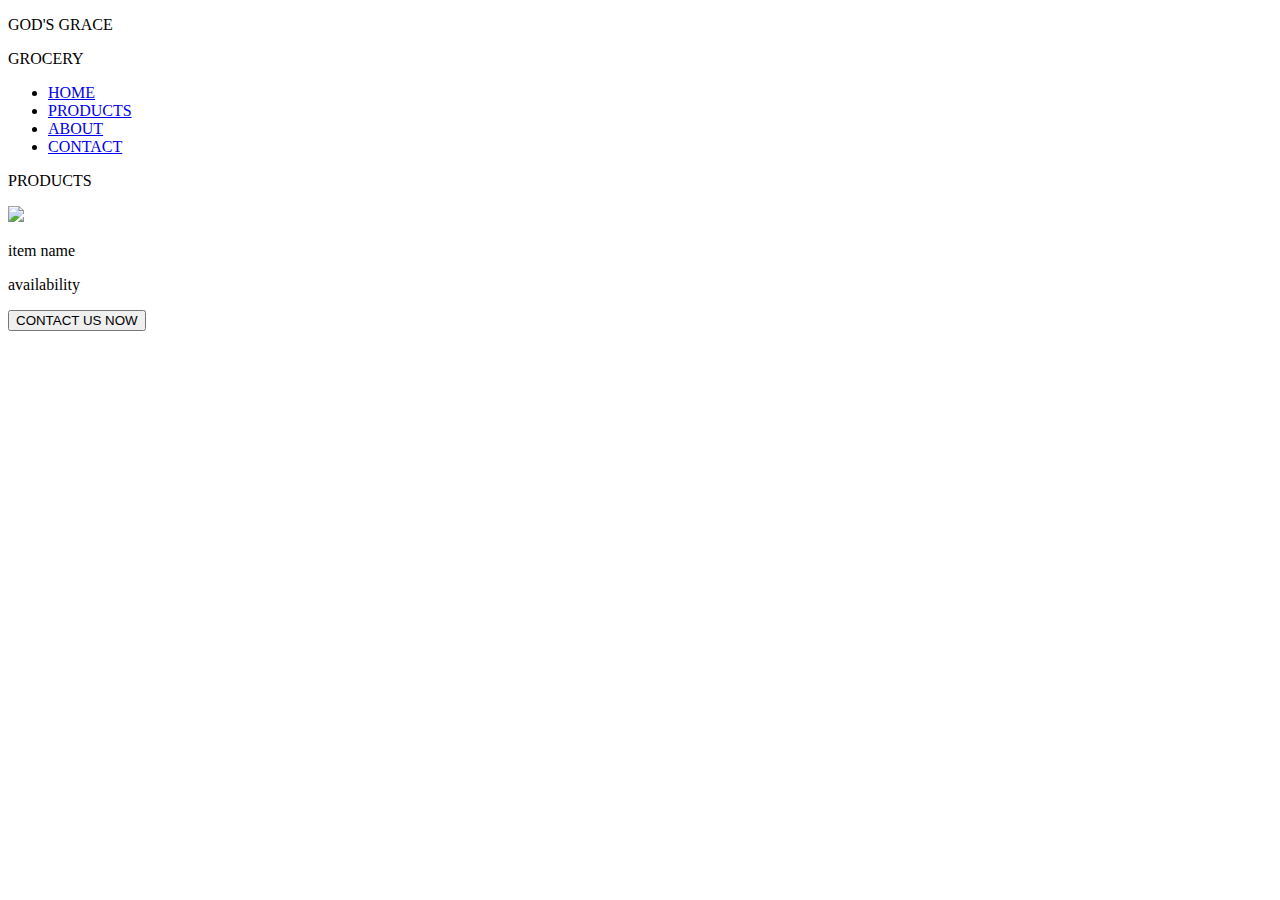
==== products.html @ d5b3fd1d "define basic structure of products page" ====
<!DOCTYPE html>
<html>
    <head>
        <link href="css/products.css" type="text/css" rel="stylesheet"/>
    </head>
    <body>
        <section>
             <heading>
                <div id="heading-cont">
                <div><p>GOD'S GRACE</p>
                    <p>GROCERY</p></div>
                <div>
                    <nav>
                        <ul>
                            <li><a href="#">HOME</a></li>
                            <li><a href="#">PRODUCTS</a></li>
                            <li><a href="#">ABOUT</a></li>
                            <li><a href="#">CONTACT</a></li>
                        </ul>
                    </nav>
                </div>
                    <div></div></div>
            </heading>
        </section>
        <section>
            <div>
                <div><p>PRODUCTS</p></div>
                <div>
                    <div>
                        <div>
                            <img src="#"/>
                        </div>
                        <div>
                            <p>item name</p>
                            <p>availability</p>
                        </div>
                    </div>
                </div>
                <div><button>CONTACT US NOW</button></div>
            </div>
        </section>
    </body>
</html>
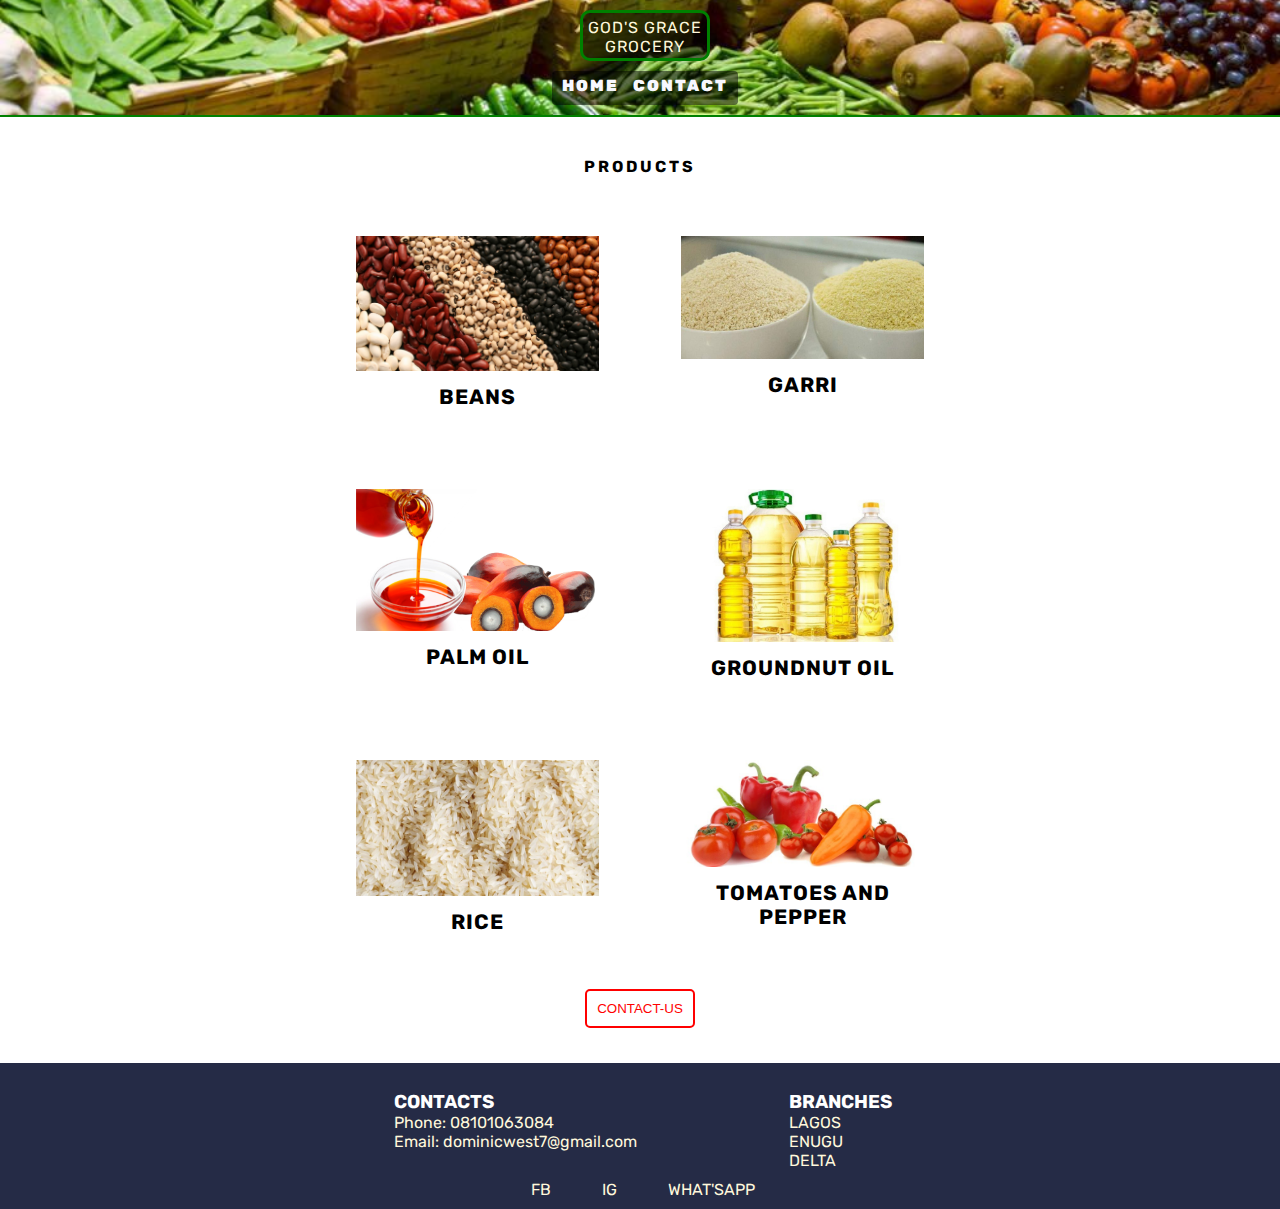
==== commit 520f68f3: "add css styling and image assets" ====
--- a/products.html
+++ b/products.html
@@ -1,43 +1,114 @@
 <!DOCTYPE html>
 <html>
     <head>
+        <link href="https://fonts.googleapis.com/icon?family=Material+Icons" rel="stylesheet">
+        <link 
+href="https://fonts.googleapis.com/css?family=Rubik" rel="stylesheet"/>
+        <link href="css/effects.css" type="text/css" rel="stylesheet" />
         <link href="css/products.css" type="text/css" rel="stylesheet"/>
     </head>
     <body>
+            <div id="myModal" class="modal">
+    <!-- dialog box content -->
+    <div class="modal-content">
+      <span class="close">&times;</span>
+      <div id="type">Contact us
+        <div></div></div>
+      <div class="contact">
+          <i class="material-icons">phone</i> <span>Let's talk</span>
+        </div>
+          <p class="contact-info">09058413556</p>      
+        <div class="contact">
+            <i class="material-icons">mail</i> <span>GENERAL SUPPORT</span>
+        </div> 
+        <p class="contact-info">anthonybrown.20a@gmail.com</p>  
+      <div class="contact"></div>
+    </div>
+  </div>
         <section>
              <heading>
                 <div id="heading-cont">
-                <div><p>GOD'S GRACE</p>
-                    <p>GROCERY</p></div>
+                <div id="heading-f"><p>GOD'S GRACE</p>
+                <p id="title-s">GROCERY</p></div>
                 <div>
-                    <nav>
+                    <nav id="nav">
                         <ul>
-                            <li><a href="#">HOME</a></li>
-                            <li><a href="#">PRODUCTS</a></li>
-                            <li><a href="#">ABOUT</a></li>
+                            <li><a href="index.html">HOME</a></li>
                             <li><a href="#">CONTACT</a></li>
                         </ul>
                     </nav>
                 </div>
-                    <div></div></div>
+                    </div>
             </heading>
         </section>
-        <section>
-            <div>
-                <div><p>PRODUCTS</p></div>
+        <section id="s-2">
+            <div id="title-cont"><p>PRODUCTS</p></div>
+            <div id="card-cont">
+            <div class="card">
+                <div class="img-cont">
+                    <img src="images/rawbeans.jpg" alt="beans"/>
+                </div>
+                <div class="title"><p>BEANS</p></div>
+            </div>           
+            <div class="card">
+                <div class="img-cont">
+                    <img src="images/garri.jpg" alt="beans"/>
+                </div>
+                <div class="title"><p>GARRI</p></div>
+            </div>          
+            <div class="card">
+                <div class="img-cont">
+                    <img src="images/palm-oil.png" alt="beans"/>
+                </div>
+                <div class="title"><p>PALM OIL</p></div>
+            </div>          
+            <div class="card">
+                <div class="img-cont">
+                    <img src="images/groundnut%20oil.jpg" alt="beans"/>
+                </div>
+                <div class="title"><p>GROUNDNUT OIL</p></div>
+            </div>          
+            <div class="card">
+                <div class="img-cont">
+                    <img src="images/rice.jpg" alt="beans"/>
+                </div>
+                <div class="title"><p>RICE</p></div>
+            </div>                  
+            <div class="card">
+                <div class="img-cont">
+                    <img src="images/tomato-pepper.jpg" alt="beans"/>
+                </div>
+                <div class="title"><p>TOMATOES AND PEPPER</p></div>
+                </div></div>
+            <div id="btn-cont"><button>CONTACT-US</button></div>
+        </section>
+                <footer>
+            <div id="footer">
+                <div id="info">
                 <div>
-                    <div>
-                        <div>
-                            <img src="#"/>
-                        </div>
-                        <div>
-                            <p>item name</p>
-                            <p>availability</p>
-                        </div>
-                    </div>
+                    <h3>CONTACTS</h3>
+                    <ul>
+                        <li><span>Phone:</span> 08101063084</li>
+                        <li><span>Email:</span> dominicwest7@gmail.com</li>
+                    </ul>
+                </div> 
+                <div>
+                    <h3>BRANCHES</h3>
+                    <ul>
+                        <li>LAGOS</li>
+                        <li>ENUGU</li>
+                        <li>DELTA</li>
+                    </ul>
+                    </div></div>
+                 <div id="last-div">
+                    <ul id="footer-ul">
+                       <div>
+                        <li>FB</li>
+                        <li>IG</li>
+                           <li>WHAT'SAPP</li></div>
+                    </ul>
                 </div>
-                <div><button>CONTACT US NOW</button></div>
             </div>
-        </section>
+        </footer>
     </body>
 </html>--- a/css/effects.css
+++ b/css/effects.css
@@ -0,0 +1,73 @@
+.modal {
+  display: none; /* Hidden by default */
+  position: fixed; /* Stay in place */
+  z-index: 1; /* Sit on top */
+  left: 0;
+  top: 0;
+  width: 100%; /* Full width */
+  height: 100%;/* Full height */
+  overflow: auto; /* Enable scroll if needed */
+  background-color: rgba(0,0,0,0.9); /* Black w/ opacity */  
+  margin:0;    
+}
+/* Modal Content/Box */
+.modal-content {
+  background-color:rgba(0,0,0,.75);
+  margin: 15% auto; /* 15% from the top and centered */
+  padding: 10px;
+  border-radius:3px;
+  width: 85%; /* Could be more or less, depending on screen size */
+  min-width: 250px;
+  max-width:350px;
+  height:280px;
+  font-family:Rubik;
+}
+
+#type{
+  text-align: center;
+  font-size:1.6em;
+  color:white;
+  font-weight:bold;
+  padding-top:20px;
+  padding-left:10px;
+  margin-top: 20px;
+}
+#type div{
+    height:1px;
+    width:50%;
+    margin: auto;
+    background-color: #ccc;
+    margin-top: 5px;
+}
+
+.close {
+  color: #ffffff;
+  float: right;
+  font-size: 28px;
+  font-weight: bold;
+  padding-right: 5px;
+}
+
+.close:hover,
+.close:focus {
+  color: grey;
+  text-decoration: none;
+  cursor: pointer;
+}
+.contact{
+    display: flex;
+    align-items: center;
+    margin:29px 0;
+    color:lightgray;
+}
+.contact span{
+    margin-left: 10px;
+}
+.contact-info{
+    color:lightgray;
+    font-size:.75em;
+    padding-left: 10px;
+}
+i{
+    color:green;
+}--- a/css/products.css
+++ b/css/products.css
@@ -0,0 +1,134 @@
+*{padding:0px;margin:0px;}
+body{
+    font-family: Rubik;
+}
+#heading-cont{
+    background-image: url('../images/foodstuffs1.jpg');
+    padding:10px 0 10px 10px;
+    background-size: cover;
+    background-position: center;
+    background-color: #fff;
+    border-bottom: 2px solid green;
+    display: flex;
+    flex-direction: column;
+    align-items: center;
+    justify-content:center
+}
+#heading-f{
+    background-color:rgba(0,0,0,.5);
+    color:cornsilk;
+    padding:5px;
+    border-radius: 10px;
+    height:35px;
+    border:3px solid green;
+    letter-spacing: 1px;
+}
+#title-s{
+    text-align: center;
+    letter-spacing: 1px;
+}
+#nav{
+    text-align: center;
+    margin-top: 10px;
+    background-color:rgba(0,0,0,.5);
+    border-radius:4px;
+    padding:5px;
+}
+ul{
+    list-style: none;
+}
+#nav li{
+    margin-bottom: 5px;
+    margin-right: 5px;
+    margin-left: 5px;
+    display: inline-block;
+}
+li a{
+    text-decoration: none;
+    color:ghostwhite;
+    letter-spacing: 2px;
+    font-weight: 900;
+}
+a:hover{
+    font-weight: 900;
+    text-decoration: underline;
+}
+#title-cont{
+    margin:20px 0px;
+    display:flex;
+    justify-content: center;
+}
+#title-cont p{
+    font-weight:bold;
+    letter-spacing: 3px;
+}
+.card{
+    width:75%;
+    margin:40px auto;
+    max-width:400px;
+}
+.img-cont{
+
+}
+img{
+    width:100%;
+    height:100%;
+}
+.title{
+    text-align: center;
+    margin-top:10px;
+    font-weight: bold;
+    font-size: 1.3em;
+    letter-spacing: 1px;
+}
+#s-2{
+    padding:20px;
+}
+#btn-cont{
+    text-align: center;
+    margin:15px 0;
+}
+#btn-cont button{
+    border:2px solid red;
+    padding:10px;
+    background: none;
+    border-radius: 5px;
+    color:red;
+}
+#btn-cont button:hover{
+    background-color: red;
+    color:#fff;
+    font-weight:bold;
+}
+#footer{
+    background-color: #252b46;
+    padding:28px 0 0 5px;
+    color:cornsilk;
+}
+#last-div{
+    padding:10px;
+    max-width:550px;
+    margin: auto;
+}
+h3{color:white}
+#footer-ul div{
+    display: flex;
+    justify-content: space-around;
+    width:50%;
+    margin: auto;
+}
+@media all and (min-width:560px){
+    #card-cont{
+        display: grid;
+        grid-template-columns: 1fr 1fr;
+        max-width:650px;
+        margin:auto;
+    }
+    #info{
+        display: flex;
+        justify-content: space-around;
+        max-width:650px;
+        width:75%;
+        margin:auto;
+    }
+}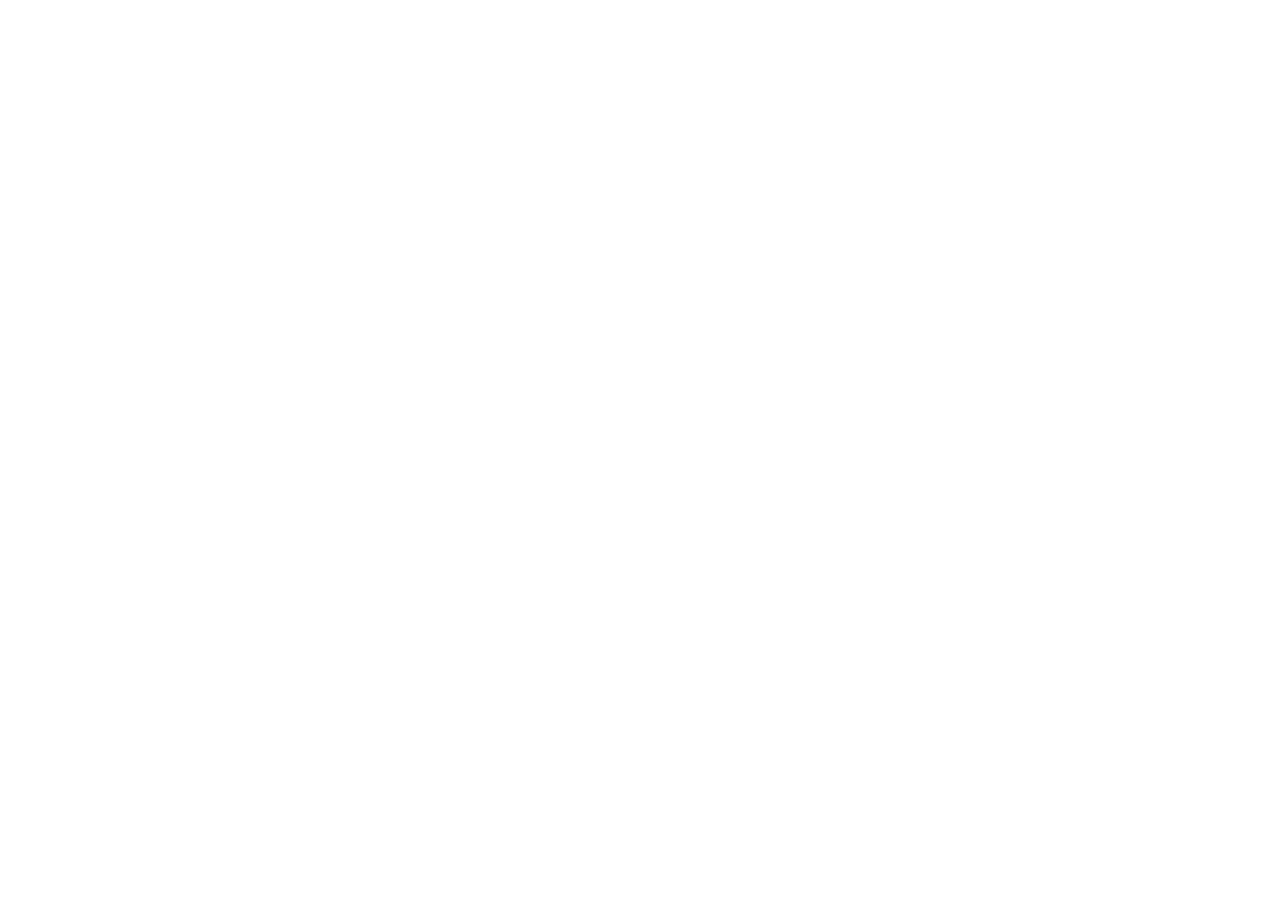
==== commit b0fcdaf9: "add javascript, whatsapp share and some image assets" ====
--- a/products.html
+++ b/products.html
@@ -1,6 +1,8 @@
 <!DOCTYPE html>
 <html>
     <head>
+        <title>GROCERY | PRODUCTS</title>
+
         <link href="https://fonts.googleapis.com/icon?family=Material+Icons" rel="stylesheet">
         <link 
 href="https://fonts.googleapis.com/css?family=Rubik" rel="stylesheet"/>
@@ -21,20 +23,28 @@
         <div class="contact">
             <i class="material-icons">mail</i> <span>GENERAL SUPPORT</span>
         </div> 
-        <p class="contact-info">anthonybrown.20a@gmail.com</p>  
-      <div class="contact"></div>
+        <p class="contact-info"><a href="mailto:anthonybrown.20a@gmail.com">anthonybrown.20a@gmail.com</a></p>  
+      <div class="contacts">
+            <a href="#">
+                CONTACT US ON
+                <svg xmlns="http://www.w3.org/2000/svg" xmlns:xlink="http://www.w3.org/1999/xlink" aria-hidden="true" focusable="false" width="1.56em" height="1.4em" style="-ms-transform: rotate(360deg); -webkit-transform: rotate(360deg); transform: rotate(360deg);" preserveAspectRatio="xMidYMid meet" viewBox="0 0 464 488"><path d="M462 228q0 93-66 159t-160 66q-56 0-109-28L2 464l40-120q-32-54-32-116q0-93 66-158.5T236 4t160 65.5T462 228zM236 39q-79 0-134.5 55.5T46 228q0 62 36 111l-24 70l74-23q49 31 104 31q79 0 134.5-55.5T426 228T370.5 94.5T236 39zm114 241q-1-1-10-7q-3-1-19-8.5t-19-8.5q-9-3-13 2q-1 3-4.5 7.5t-7.5 9t-5 5.5q-4 6-12 1q-34-17-45-27q-7-7-13.5-15t-12-15t-5.5-8q-3-7 3-11q4-6 8-10l6-9q2-5-1-10q-4-13-17-41q-3-9-12-9h-11q-9 0-15 7q-19 19-19 45q0 24 22 57l2 3q2 3 4.5 6.5t7 9t9 10.5t10.5 11.5t13 12.5t14.5 11.5t16.5 10t18 8.5q16 6 27.5 10t18 5t9.5 1t7-1t5-1q9-1 21.5-9t15.5-17q8-21 3-26z" fill="#fff"/></svg></a>
+          <!--<a href="#"><span class="iconify" data-icon="brandico:facebook-rect" data-inline="false"></span></a> -->
+        </div>
     </div>
   </div>
         <section>
              <heading>
                 <div id="heading-cont">
+                 <div id="social-icons">
+                    <a href="https://api.whatsapp.com/send?phone=2349058413556&text=Hello%20i%20will%20like%20to%20order%20some%20groceries%20from%20your%20store"><svg xmlns="http://www.w3.org/2000/svg" xmlns:xlink="http://www.w3.org/1999/xlink" aria-hidden="true" focusable="false" width="1.66em" height="1.2em" style="-ms-transform: rotate(360deg); -webkit-transform: rotate(360deg); transform: rotate(360deg);" preserveAspectRatio="xMidYMid meet" viewBox="0 0 464 488"><path d="M462 228q0 93-66 159t-160 66q-56 0-109-28L2 464l40-120q-32-54-32-116q0-93 66-158.5T236 4t160 65.5T462 228zM236 39q-79 0-134.5 55.5T46 228q0 62 36 111l-24 70l74-23q49 31 104 31q79 0 134.5-55.5T426 228T370.5 94.5T236 39zm114 241q-1-1-10-7q-3-1-19-8.5t-19-8.5q-9-3-13 2q-1 3-4.5 7.5t-7.5 9t-5 5.5q-4 6-12 1q-34-17-45-27q-7-7-13.5-15t-12-15t-5.5-8q-3-7 3-11q4-6 8-10l6-9q2-5-1-10q-4-13-17-41q-3-9-12-9h-11q-9 0-15 7q-19 19-19 45q0 24 22 57l2 3q2 3 4.5 6.5t7 9t9 10.5t10.5 11.5t13 12.5t14.5 11.5t16.5 10t18 8.5q16 6 27.5 10t18 5t9.5 1t7-1t5-1q9-1 21.5-9t15.5-17q8-21 3-26z" fill="#fff"/></svg></a>
+<svg xmlns="http://www.w3.org/2000/svg" xmlns:xlink="http://www.w3.org/1999/xlink" aria-hidden="true" focusable="false" width="1.9em" height="1.2em" style="-ms-transform: rotate(360deg); -webkit-transform: rotate(360deg); transform: rotate(360deg);" preserveAspectRatio="xMidYMid meet" viewBox="0 0 224 432"><path d="M145 429H66V235H0v-76h66v-56q0-48 27-74t72-26q36 0 59 3v67l-41 1q-22 0-30 9t-8 27v49h76l-10 76h-66v194z" fill="#fff"/></svg></div>
                 <div id="heading-f"><p>GOD'S GRACE</p>
                 <p id="title-s">GROCERY</p></div>
                 <div>
                     <nav id="nav">
                         <ul>
                             <li><a href="index.html">HOME</a></li>
-                            <li><a href="#">CONTACT</a></li>
+                            <li><a href="#" id="contact-link">CONTACT</a></li>
                         </ul>
                     </nav>
                 </div>
@@ -79,6 +89,18 @@
                     <img src="images/tomato-pepper.jpg" alt="beans"/>
                 </div>
                 <div class="title"><p>TOMATOES AND PEPPER</p></div>
+                </div> 
+                <div class="card">
+                <div class="img-cont">
+                    <img src="images/eggs.jpg" alt="beans"/>
+                </div>
+                <div class="title"><p>EGGS</p></div>
+                </div> 
+                <div class="card">
+                <div class="img-cont">
+                    <img src="images/spices1.jpg" alt="beans"/>
+                </div>
+                <div class="title"><p>SEASONING AND SPICES</p></div>
                 </div></div>
             <div id="btn-cont"><button>CONTACT-US</button></div>
         </section>
@@ -88,10 +110,11 @@
                 <div>
                     <h3>CONTACTS</h3>
                     <ul>
-                        <li><span>Phone:</span> 08101063084</li>
-                        <li><span>Email:</span> dominicwest7@gmail.com</li>
+                        <li><span>Phone:</span>09058413556</li>
+                        <li><span>Email:</span> <a href="mailto:anthonybrown.20a@gmail.com">anthonybrown.20a@gmail.com</a></li>
                     </ul>
                 </div> 
+                    <br/>
                 <div>
                     <h3>BRANCHES</h3>
                     <ul>
@@ -101,14 +124,16 @@
                     </ul>
                     </div></div>
                  <div id="last-div">
-                    <ul id="footer-ul">
+                     <ul id="footer-ul">
                        <div>
-                        <li>FB</li>
-                        <li>IG</li>
-                           <li>WHAT'SAPP</li></div>
+                        <li><svg xmlns="http://www.w3.org/2000/svg" xmlns:xlink="http://www.w3.org/1999/xlink" aria-hidden="true" focusable="false" width="1.9em" height="1.2em" style="-ms-transform: rotate(360deg); -webkit-transform: rotate(360deg); transform: rotate(360deg);" preserveAspectRatio="xMidYMid meet" viewBox="0 0 224 432"><path d="M145 429H66V235H0v-76h66v-56q0-48 27-74t72-26q36 0 59 3v67l-41 1q-22 0-30 9t-8 27v49h76l-10 76h-66v194z" fill="#fff"/></svg></li>
+                           <li>  <a href="https://api.whatsapp.com/send?phone=2349058413556&text=Hello%20i%20will%20like%20to%20order%20some%20groceries%20from%20your%20store"><svg xmlns="http://www.w3.org/2000/svg" xmlns:xlink="http://www.w3.org/1999/xlink" aria-hidden="true" focusable="false" width="1.66em" height="1.2em" style="-ms-transform: rotate(360deg); -webkit-transform: rotate(360deg); transform: rotate(360deg);" preserveAspectRatio="xMidYMid meet" viewBox="0 0 464 488"><path d="M462 228q0 93-66 159t-160 66q-56 0-109-28L2 464l40-120q-32-54-32-116q0-93 66-158.5T236 4t160 65.5T462 228zM236 39q-79 0-134.5 55.5T46 228q0 62 36 111l-24 70l74-23q49 31 104 31q79 0 134.5-55.5T426 228T370.5 94.5T236 39zm114 241q-1-1-10-7q-3-1-19-8.5t-19-8.5q-9-3-13 2q-1 3-4.5 7.5t-7.5 9t-5 5.5q-4 6-12 1q-34-17-45-27q-7-7-13.5-15t-12-15t-5.5-8q-3-7 3-11q4-6 8-10l6-9q2-5-1-10q-4-13-17-41q-3-9-12-9h-11q-9 0-15 7q-19 19-19 45q0 24 22 57l2 3q2 3 4.5 6.5t7 9t9 10.5t10.5 11.5t13 12.5t14.5 11.5t16.5 10t18 8.5q16 6 27.5 10t18 5t9.5 1t7-1t5-1q9-1 21.5-9t15.5-17q8-21 3-26z" fill="#fff"/></svg></a></li></div>
                     </ul>
                 </div>
             </div>
         </footer>
+        <script src="https://code.iconify.design/1/1.0.5/iconify.min.js"></script>
+         <script src="https://code.jquery.com/jquery-3.4.1.min.js" integrity="sha256-CSXorXvZcTkaix6Yvo6HppcZGetbYMGWSFlBw8HfCJo=" crossorigin="anonymous"></script>
+        <script src="js/products.js"></script>
     </body>
 </html>--- a/css/effects.css
+++ b/css/effects.css
@@ -7,26 +7,27 @@
   width: 100%; /* Full width */
   height: 100%;/* Full height */
   overflow: auto; /* Enable scroll if needed */
-  background-color: rgba(0,0,0,0.9); /* Black w/ opacity */  
-  margin:0;    
+  background-color: rgba(0,0,0,0.5); /* Black w/ opacity */  
+  margin:0;  
 }
 /* Modal Content/Box */
 .modal-content {
-  background-color:rgba(0,0,0,.75);
+  opacity: 1;
+  background-color:rgba(255,255,255,.99);
   margin: 15% auto; /* 15% from the top and centered */
   padding: 10px;
   border-radius:3px;
   width: 85%; /* Could be more or less, depending on screen size */
   min-width: 250px;
   max-width:350px;
-  height:280px;
+  height:380px;
   font-family:Rubik;
 }
 
 #type{
   text-align: center;
   font-size:1.6em;
-  color:white;
+  color:black;
   font-weight:bold;
   padding-top:20px;
   padding-left:10px;
@@ -41,7 +42,7 @@
 }
 
 .close {
-  color: #ffffff;
+  color: black;
   float: right;
   font-size: 28px;
   font-weight: bold;
@@ -54,17 +55,23 @@
   text-decoration: none;
   cursor: pointer;
 }
-.contact{
+.contact,.contacts{
     display: flex;
     align-items: center;
     margin:29px 0;
-    color:lightgray;
+    color:black;
+}
+.contacts{justify-content: center;}
+
+.contacts a{
+    text-decoration: none!important;
+    color:rgba(0,0,0,.9);
 }
 .contact span{
     margin-left: 10px;
 }
 .contact-info{
-    color:lightgray;
+    color:rgba(0,0,0,.9);
     font-size:.75em;
     padding-left: 10px;
 }
--- a/css/products.css
+++ b/css/products.css
@@ -1,7 +1,17 @@
 *{padding:0px;margin:0px;}
 body{
     font-family: Rubik;
+    display: none;
 }
+#social-icons{
+    display:flex;
+    flex-direction:row-reverse;
+    width:100%;   
+}
+#social-icons svg{
+    margin-right:15px;
+}
+button{outline: none;}
 #heading-cont{
     background-image: url('../images/foodstuffs1.jpg');
     padding:10px 0 10px 10px;
